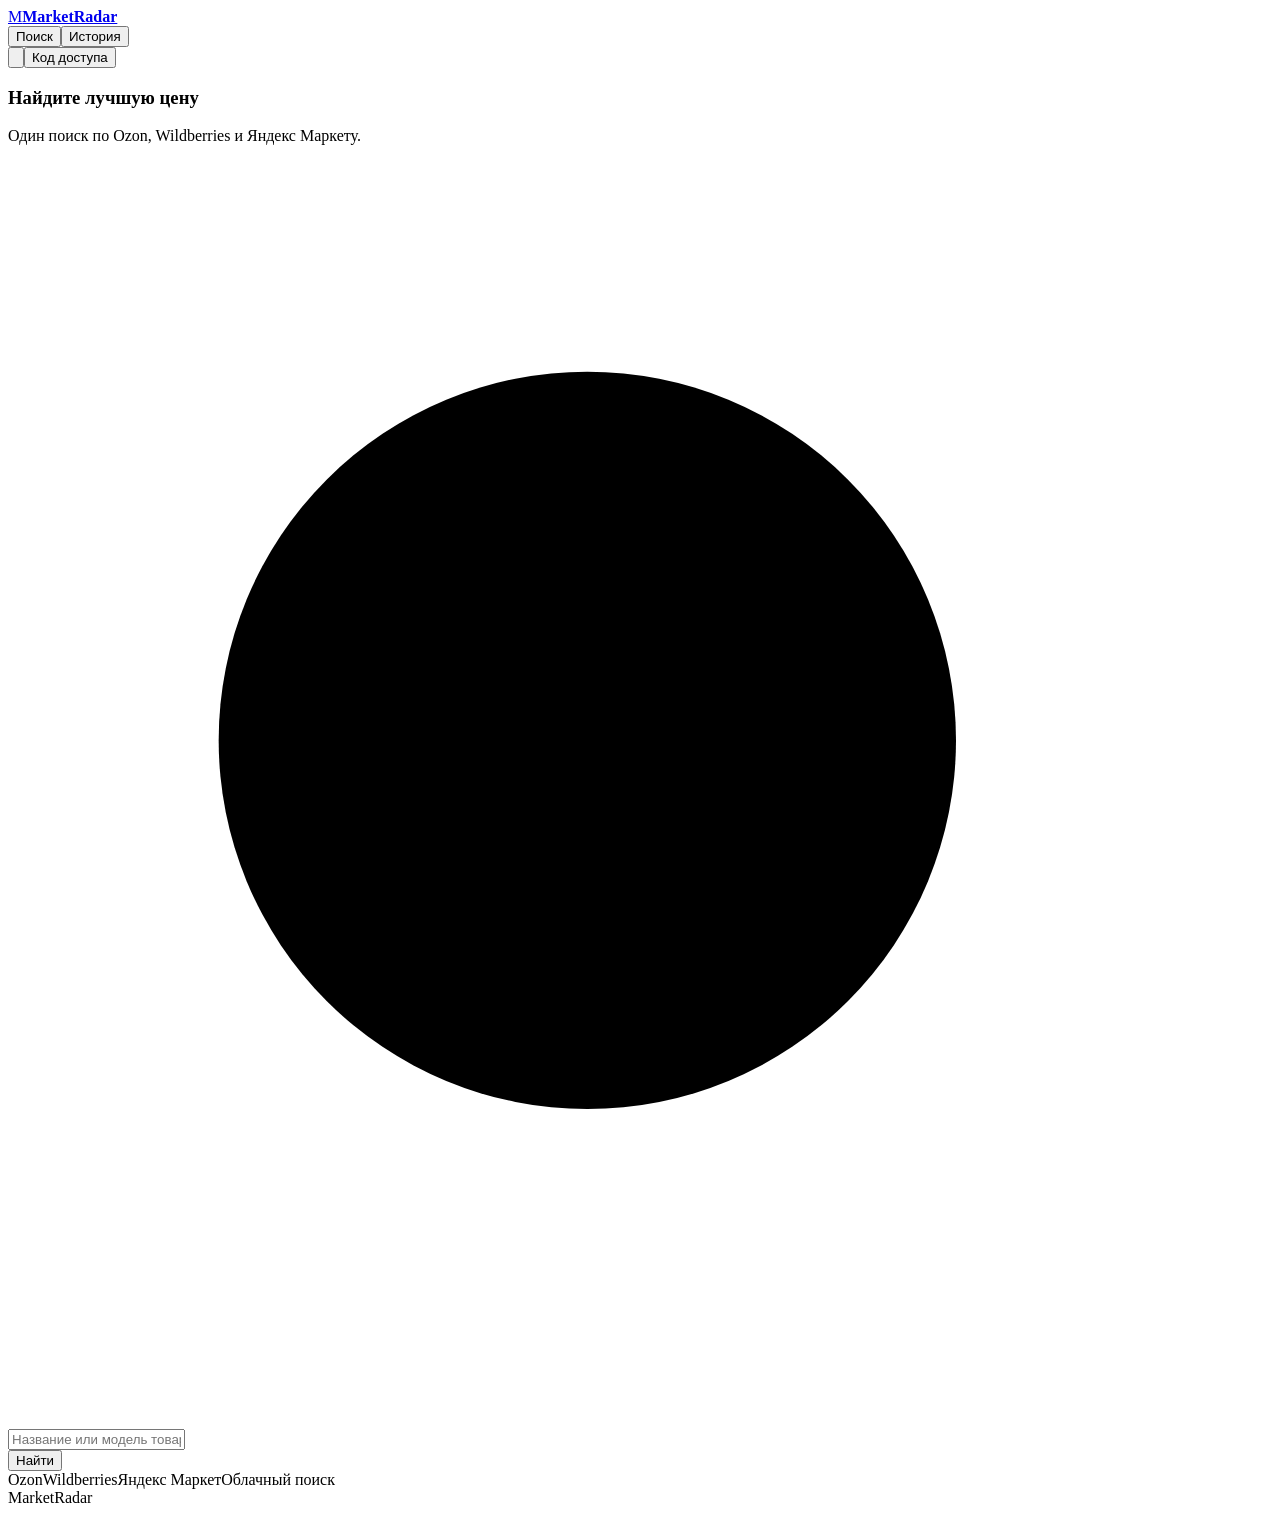
==== web/index.html @ eff70f8f "Remove mandatory registration from test website and use private access code" ====
<!doctype html>
<html lang="ru"><head>
<meta charset="utf-8"><meta name="viewport" content="width=device-width,initial-scale=1">
<meta name="theme-color" content="#f6f8fc"><title>MarketRadar — поиск лучшей цены</title>
<link rel="stylesheet" href="/static/style.css?v=2.2">
</head><body>
<header><div class="wrap nav"><a class="brand" href="/"><span class="mark">M<span class="radar-dot"></span></span><b>MarketRadar</b></a>
<nav aria-label="Основное меню"><button class="nav-button active" id="searchTab">Поиск</button><button class="nav-button" id="historyTab">История</button></nav>
<div class="nav-right"><button class="icon-button" id="settingsButton" aria-label="Настройки" title="Настройки"><svg viewBox="0 0 24 24"><circle cx="12" cy="12" r="3"/><path d="M19.4 15a1.65 1.65 0 0 0 .33 1.82l.06.06-1.41 1.41-.06-.06a1.65 1.65 0 0 0-1.82-.33 1.65 1.65 0 0 0-1 1.51V20h-2v-.09A1.65 1.65 0 0 0 12 18.4a1.65 1.65 0 0 0-1.51 1H8.4a1.65 1.65 0 0 0-1-1.51l-.06-.03a1.65 1.65 0 0 0-1.82.33l-.06.06-1.41-1.41.06-.06A1.65 1.65 0 0 0 4.44 15a1.65 1.65 0 0 0-1.51-1H3v-2h.09A1.65 1.65 0 0 0 4.6 11a1.65 1.65 0 0 0-.33-1.82l-.06-.06 1.41-1.41.06.06A1.65 1.65 0 0 0 7.5 8.1a1.65 1.65 0 0 0 1-1.51V6h2v.09A1.65 1.65 0 0 0 12 7.6a1.65 1.65 0 0 0 1.51-1h2v.09a1.65 1.65 0 0 0 1 1.51 1.65 1.65 0 0 0 1.82-.33l.06-.06 1.41 1.41-.06.06A1.65 1.65 0 0 0 19.4 11a1.65 1.65 0 0 0 1.51 1H21v2h-.09A1.65 1.65 0 0 0 19.4 15Z"/></svg></button><button class="outline" id="accountButton">Код доступа</button></div></div></header>
<main class="wrap">
<section id="searchView">
<section class="intro"><h1>Найдите <span>лучшую цену</span></h1><p>Один поиск по Ozon, Wildberries и Яндекс Маркету.</p>
<form id="searchForm"><div class="search-wrap"><svg viewBox="0 0 24 24"><circle cx="11" cy="11" r="7"/><path d="m16 16 5 5"/></svg><input id="query" placeholder="Название или модель товара" maxlength="180" minlength="3" autocomplete="off" required></div><button id="searchButton" class="primary">Найти</button></form>
<div class="shops"><span><i class="ozon"></i>Ozon</span><span><i class="wb"></i>Wildberries</span><span><i class="ym"></i>Яндекс Маркет</span><span class="connection" id="headStatus">Облачный поиск</span></div>
<p class="error" id="searchError" role="status" hidden></p></section>
<section id="results" hidden>
<div class="sectionhead"><h2 id="resultsHeading">Результаты</h2><span id="jobState" class="muted" aria-live="polite"></span></div>
<div class="market-cards" id="marketStatuses"></div>
<div class="sectionhead listhead"><h2>Найденные предложения</h2><span id="count" class="muted"></span></div>
<div class="filters"><select id="marketFilter" aria-label="Площадка"><option value="all">Все площадки</option><option value="ozon">Ozon</option><option value="wb">Wildberries</option><option value="ym">Яндекс Маркет</option></select><select id="sortFilter" aria-label="Сортировка"><option value="price">Сначала дешевле</option><option value="delivery">Сначала быстрее доставка</option></select><label class="check"><input id="verifiedFilter" type="checkbox"> Только подтверждённые</label></div>
<div class="offers" id="offers"></div><p class="disclaimer">Цена и доставка могут измениться в корзине. Охват рынка и регион получения не всегда подтверждены.</p>
</section></section>
<section id="historyView" hidden><div class="sectionhead"><h1>История поиска</h1></div><div id="history" class="offers"></div></section>
</main>
<dialog id="auth"><form id="authForm"><div class="dialog-head"><h2>Код доступа</h2><button type="button" class="close" id="closeAuth" aria-label="Закрыть">×</button></div><p class="muted">Введите тот же код MarketRadar, что используется в Android-приложении. Регистрация не нужна.</p><label>Код доступа<input id="accessKey" type="password" required autocomplete="off" placeholder="Код MarketRadar"></label><button class="primary full" id="authSubmit" type="submit">Продолжить</button><button class="link full" id="forgetKey" type="button">Удалить сохранённый код</button><p id="authError" class="error" role="alert"></p></form></dialog>
<dialog id="settings"><div class="dialog-head"><h2>Настройки</h2><button type="button" id="closeSettings" class="close" aria-label="Закрыть">×</button></div><label>Оформление<select id="theme"><option value="light">Светлое</option><option value="dark">Тёмное</option></select></label><div class="setting"><strong>Доставка</strong><p class="muted">Поиск до 3 дней. Для подтверждённых предложений допускается более долгий срок при экономии от 20%.</p></div><label class="check"><input type="checkbox" id="consent"> Разрешить обработку общедоступных сведений о товарах для сравнения цен.</label><button type="button" class="primary full" id="saveSettings">Готово</button></dialog>
<footer class="wrap">MarketRadar</footer>
<script src="/static/app.js?v=2.2" defer></script>
</body></html>
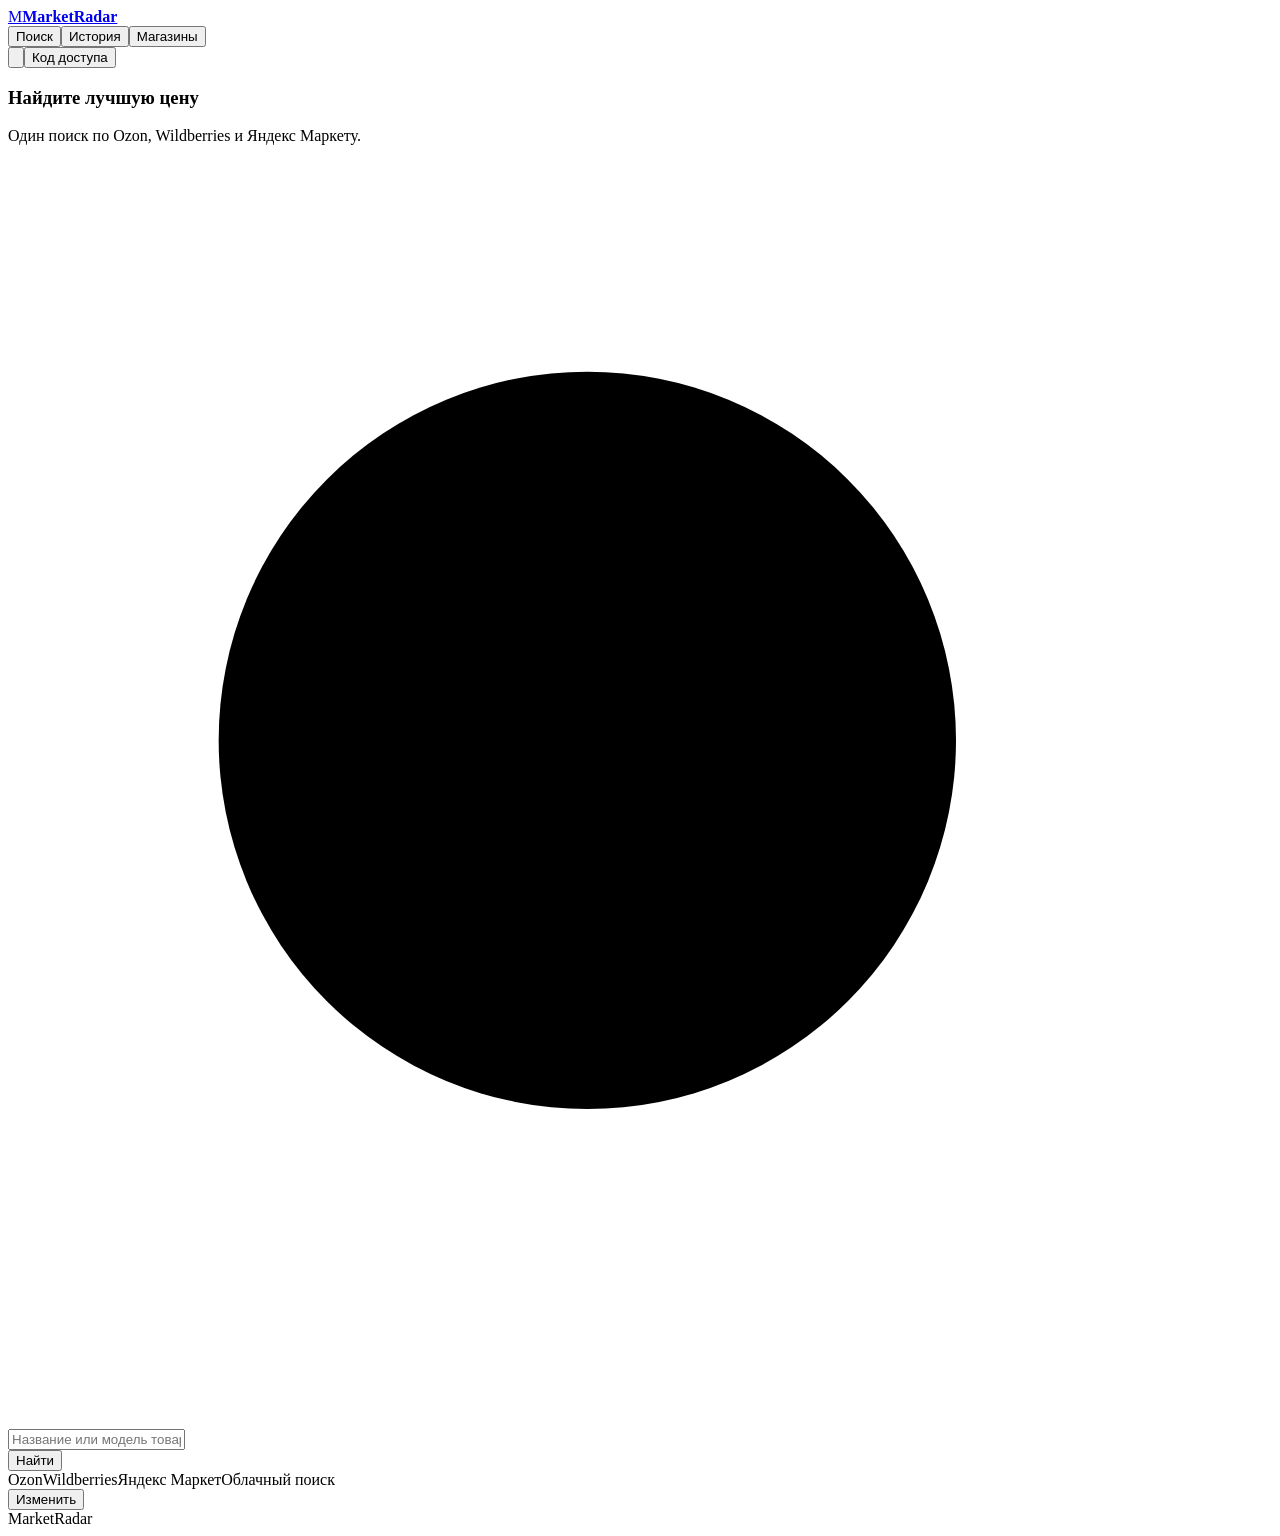
==== commit 6f6f911b: "Port Android settings, delivery deadline, compact comparison and marketplace diagnostics to web" ====
--- a/web/index.html
+++ b/web/index.html
@@ -2,28 +2,28 @@
 <html lang="ru"><head>
 <meta charset="utf-8"><meta name="viewport" content="width=device-width,initial-scale=1">
 <meta name="theme-color" content="#f6f8fc"><title>MarketRadar — поиск лучшей цены</title>
-<link rel="stylesheet" href="/static/style.css?v=2.2">
+<link rel="stylesheet" href="/static/style.css?v=2.3">
 </head><body>
 <header><div class="wrap nav"><a class="brand" href="/"><span class="mark">M<span class="radar-dot"></span></span><b>MarketRadar</b></a>
-<nav aria-label="Основное меню"><button class="nav-button active" id="searchTab">Поиск</button><button class="nav-button" id="historyTab">История</button></nav>
+<nav aria-label="Основное меню"><button class="nav-button active" id="searchTab">Поиск</button><button class="nav-button" id="historyTab">История</button><button class="nav-button" id="shopsTab">Магазины</button></nav>
 <div class="nav-right"><button class="icon-button" id="settingsButton" aria-label="Настройки" title="Настройки"><svg viewBox="0 0 24 24"><circle cx="12" cy="12" r="3"/><path d="M19.4 15a1.65 1.65 0 0 0 .33 1.82l.06.06-1.41 1.41-.06-.06a1.65 1.65 0 0 0-1.82-.33 1.65 1.65 0 0 0-1 1.51V20h-2v-.09A1.65 1.65 0 0 0 12 18.4a1.65 1.65 0 0 0-1.51 1H8.4a1.65 1.65 0 0 0-1-1.51l-.06-.03a1.65 1.65 0 0 0-1.82.33l-.06.06-1.41-1.41.06-.06A1.65 1.65 0 0 0 4.44 15a1.65 1.65 0 0 0-1.51-1H3v-2h.09A1.65 1.65 0 0 0 4.6 11a1.65 1.65 0 0 0-.33-1.82l-.06-.06 1.41-1.41.06.06A1.65 1.65 0 0 0 7.5 8.1a1.65 1.65 0 0 0 1-1.51V6h2v.09A1.65 1.65 0 0 0 12 7.6a1.65 1.65 0 0 0 1.51-1h2v.09a1.65 1.65 0 0 0 1 1.51 1.65 1.65 0 0 0 1.82-.33l.06-.06 1.41 1.41-.06.06A1.65 1.65 0 0 0 19.4 11a1.65 1.65 0 0 0 1.51 1H21v2h-.09A1.65 1.65 0 0 0 19.4 15Z"/></svg></button><button class="outline" id="accountButton">Код доступа</button></div></div></header>
 <main class="wrap">
 <section id="searchView">
 <section class="intro"><h1>Найдите <span>лучшую цену</span></h1><p>Один поиск по Ozon, Wildberries и Яндекс Маркету.</p>
 <form id="searchForm"><div class="search-wrap"><svg viewBox="0 0 24 24"><circle cx="11" cy="11" r="7"/><path d="m16 16 5 5"/></svg><input id="query" placeholder="Название или модель товара" maxlength="180" minlength="3" autocomplete="off" required></div><button id="searchButton" class="primary">Найти</button></form>
 <div class="shops"><span><i class="ozon"></i>Ozon</span><span><i class="wb"></i>Wildberries</span><span><i class="ym"></i>Яндекс Маркет</span><span class="connection" id="headStatus">Облачный поиск</span></div>
-<p class="error" id="searchError" role="status" hidden></p></section>
+<div class="delivery-bar"><span id="deadlineLabel"></span><button class="link" id="editDeadline" type="button">Изменить</button></div><p class="error" id="searchError" role="status" hidden></p></section>
 <section id="results" hidden>
 <div class="sectionhead"><h2 id="resultsHeading">Результаты</h2><span id="jobState" class="muted" aria-live="polite"></span></div>
-<div class="market-cards" id="marketStatuses"></div>
-<div class="sectionhead listhead"><h2>Найденные предложения</h2><span id="count" class="muted"></span></div>
+<div id="bestSummary" class="best-summary" hidden></div><div class="market-cards" id="marketStatuses"></div>
+<div class="sectionhead listhead"><h2 id="offersHeading">Лучшие по площадкам</h2><span id="count" class="muted"></span></div>
 <div class="filters"><select id="marketFilter" aria-label="Площадка"><option value="all">Все площадки</option><option value="ozon">Ozon</option><option value="wb">Wildberries</option><option value="ym">Яндекс Маркет</option></select><select id="sortFilter" aria-label="Сортировка"><option value="price">Сначала дешевле</option><option value="delivery">Сначала быстрее доставка</option></select><label class="check"><input id="verifiedFilter" type="checkbox"> Только подтверждённые</label></div>
-<div class="offers" id="offers"></div><p class="disclaimer">Цена и доставка могут измениться в корзине. Охват рынка и регион получения не всегда подтверждены.</p>
+<div class="offers" id="offers"></div><button id="moreOffers" class="outline more-offers" hidden>Показать выгодные варианты</button><p class="disclaimer">Цена и доставка могут измениться в корзине. Охват рынка и регион получения не всегда подтверждены.</p>
 </section></section>
 <section id="historyView" hidden><div class="sectionhead"><h1>История поиска</h1></div><div id="history" class="offers"></div></section>
-</main>
+<section id="shopsView" hidden><div class="sectionhead"><h1>Магазины</h1></div><p class="muted">Облачный поиск использует публичные цены. Вход на сайт магазина в этом браузере не подключает личные скидки к серверу.</p><div id="shopDetails" class="offers"></div><button id="retryMissing" class="outline more-offers" hidden>Повторить поиск по недостающим</button><button id="showReport" class="outline more-offers">Отчёт о последнем поиске</button></section></main>
 <dialog id="auth"><form id="authForm"><div class="dialog-head"><h2>Код доступа</h2><button type="button" class="close" id="closeAuth" aria-label="Закрыть">×</button></div><p class="muted">Введите тот же код MarketRadar, что используется в Android-приложении. Регистрация не нужна.</p><label>Код доступа<input id="accessKey" type="password" required autocomplete="off" placeholder="Код MarketRadar"></label><button class="primary full" id="authSubmit" type="submit">Продолжить</button><button class="link full" id="forgetKey" type="button">Удалить сохранённый код</button><p id="authError" class="error" role="alert"></p></form></dialog>
-<dialog id="settings"><div class="dialog-head"><h2>Настройки</h2><button type="button" id="closeSettings" class="close" aria-label="Закрыть">×</button></div><label>Оформление<select id="theme"><option value="light">Светлое</option><option value="dark">Тёмное</option></select></label><div class="setting"><strong>Доставка</strong><p class="muted">Поиск до 3 дней. Для подтверждённых предложений допускается более долгий срок при экономии от 20%.</p></div><label class="check"><input type="checkbox" id="consent"> Разрешить обработку общедоступных сведений о товарах для сравнения цен.</label><button type="button" class="primary full" id="saveSettings">Готово</button></dialog>
+<dialog id="settings"><div class="dialog-head"><h2>Настройки</h2><button type="button" id="closeSettings" class="close" aria-label="Закрыть">×</button></div><label>Оформление<select id="theme"><option value="system">Системное</option><option value="light">Светлое</option><option value="dark">Тёмное</option></select></label><div class="setting"><strong>Поиск и доставка</strong><div class="market-options"><label class="check"><input type="checkbox" id="scanOzon"> Ozon</label><label class="check"><input type="checkbox" id="scanWb"> Wildberries</label><label class="check"><input type="checkbox" id="scanYm"> Яндекс Маркет</label></div><label>Доставка максимум за сколько дней?<input id="maxDays" type="number" min="0" max="90" required></label><p id="deadlinePreview" class="muted"></p><label class="check"><input type="checkbox" id="allowLate"> Допускать долгую доставку со скидкой</label><label>Минимальная скидка, %<input id="discount" type="number" min="1" max="90" required></label><p class="muted">Настройки применяются к найденным предложениям. Ozon пока получает предложения с серверным лимитом 3 дня; поиск за этим пределом не гарантирован.</p></div><label class="check"><input type="checkbox" id="consent"> Разрешить обработку общедоступных сведений о товарах для сравнения цен.</label><button type="button" class="primary full" id="saveSettings">Готово</button></dialog>
 <footer class="wrap">MarketRadar</footer>
-<script src="/static/app.js?v=2.2" defer></script>
+<script src="/static/app.js?v=2.3" defer></script>
 </body></html>
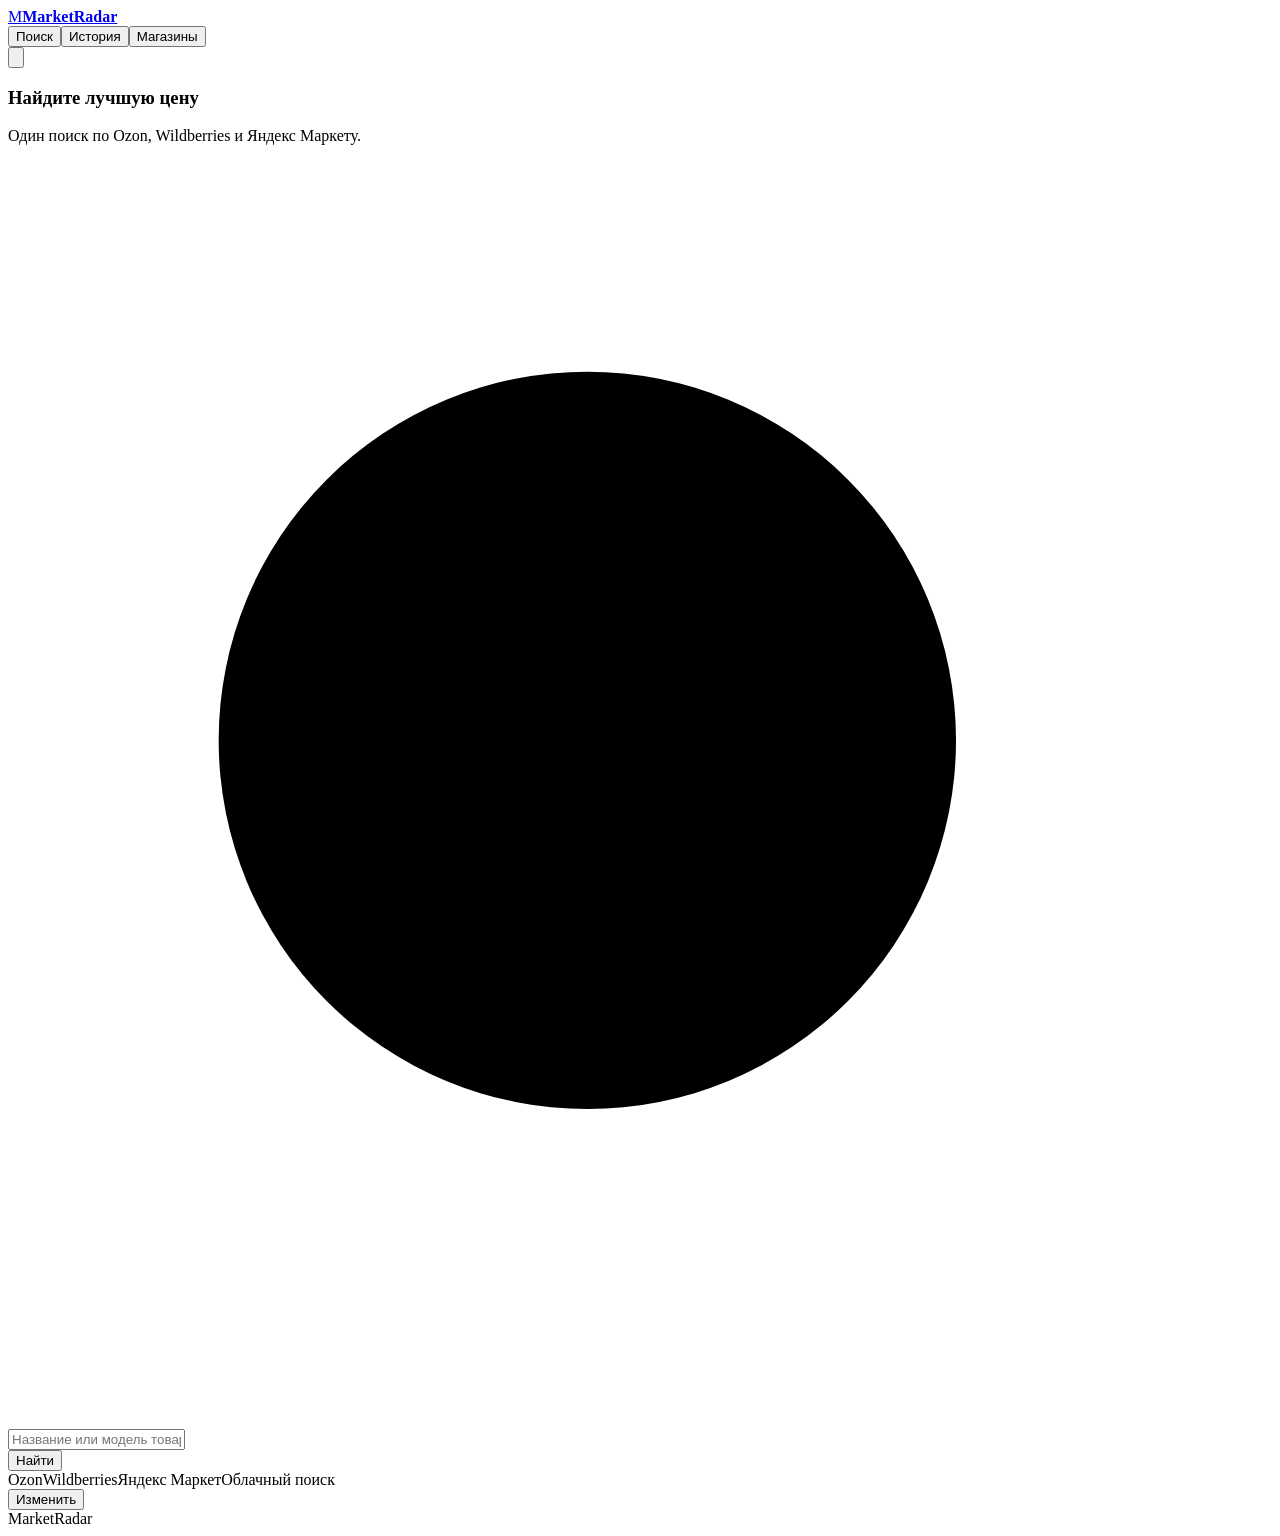
==== commit a81b13f3: "Remove mandatory web access code with isolated rate-limited guest search" ====
--- a/web/index.html
+++ b/web/index.html
@@ -2,11 +2,11 @@
 <html lang="ru"><head>
 <meta charset="utf-8"><meta name="viewport" content="width=device-width,initial-scale=1">
 <meta name="theme-color" content="#f6f8fc"><title>MarketRadar — поиск лучшей цены</title>
-<link rel="stylesheet" href="/static/style.css?v=2.3">
+<link rel="stylesheet" href="/static/style.css?v=2.4">
 </head><body>
 <header><div class="wrap nav"><a class="brand" href="/"><span class="mark">M<span class="radar-dot"></span></span><b>MarketRadar</b></a>
 <nav aria-label="Основное меню"><button class="nav-button active" id="searchTab">Поиск</button><button class="nav-button" id="historyTab">История</button><button class="nav-button" id="shopsTab">Магазины</button></nav>
-<div class="nav-right"><button class="icon-button" id="settingsButton" aria-label="Настройки" title="Настройки"><svg viewBox="0 0 24 24"><circle cx="12" cy="12" r="3"/><path d="M19.4 15a1.65 1.65 0 0 0 .33 1.82l.06.06-1.41 1.41-.06-.06a1.65 1.65 0 0 0-1.82-.33 1.65 1.65 0 0 0-1 1.51V20h-2v-.09A1.65 1.65 0 0 0 12 18.4a1.65 1.65 0 0 0-1.51 1H8.4a1.65 1.65 0 0 0-1-1.51l-.06-.03a1.65 1.65 0 0 0-1.82.33l-.06.06-1.41-1.41.06-.06A1.65 1.65 0 0 0 4.44 15a1.65 1.65 0 0 0-1.51-1H3v-2h.09A1.65 1.65 0 0 0 4.6 11a1.65 1.65 0 0 0-.33-1.82l-.06-.06 1.41-1.41.06.06A1.65 1.65 0 0 0 7.5 8.1a1.65 1.65 0 0 0 1-1.51V6h2v.09A1.65 1.65 0 0 0 12 7.6a1.65 1.65 0 0 0 1.51-1h2v.09a1.65 1.65 0 0 0 1 1.51 1.65 1.65 0 0 0 1.82-.33l.06-.06 1.41 1.41-.06.06A1.65 1.65 0 0 0 19.4 11a1.65 1.65 0 0 0 1.51 1H21v2h-.09A1.65 1.65 0 0 0 19.4 15Z"/></svg></button><button class="outline" id="accountButton">Код доступа</button></div></div></header>
+<div class="nav-right"><button class="icon-button" id="settingsButton" aria-label="Настройки" title="Настройки"><svg viewBox="0 0 24 24"><circle cx="12" cy="12" r="3"/><path d="M19.4 15a1.65 1.65 0 0 0 .33 1.82l.06.06-1.41 1.41-.06-.06a1.65 1.65 0 0 0-1.82-.33 1.65 1.65 0 0 0-1 1.51V20h-2v-.09A1.65 1.65 0 0 0 12 18.4a1.65 1.65 0 0 0-1.51 1H8.4a1.65 1.65 0 0 0-1-1.51l-.06-.03a1.65 1.65 0 0 0-1.82.33l-.06.06-1.41-1.41.06-.06A1.65 1.65 0 0 0 4.44 15a1.65 1.65 0 0 0-1.51-1H3v-2h.09A1.65 1.65 0 0 0 4.6 11a1.65 1.65 0 0 0-.33-1.82l-.06-.06 1.41-1.41.06.06A1.65 1.65 0 0 0 7.5 8.1a1.65 1.65 0 0 0 1-1.51V6h2v.09A1.65 1.65 0 0 0 12 7.6a1.65 1.65 0 0 0 1.51-1h2v.09a1.65 1.65 0 0 0 1 1.51 1.65 1.65 0 0 0 1.82-.33l.06-.06 1.41 1.41-.06.06A1.65 1.65 0 0 0 19.4 11a1.65 1.65 0 0 0 1.51 1H21v2h-.09A1.65 1.65 0 0 0 19.4 15Z"/></svg></button></div></div></header>
 <main class="wrap">
 <section id="searchView">
 <section class="intro"><h1>Найдите <span>лучшую цену</span></h1><p>Один поиск по Ozon, Wildberries и Яндекс Маркету.</p>
@@ -22,8 +22,7 @@
 </section></section>
 <section id="historyView" hidden><div class="sectionhead"><h1>История поиска</h1></div><div id="history" class="offers"></div></section>
 <section id="shopsView" hidden><div class="sectionhead"><h1>Магазины</h1></div><p class="muted">Облачный поиск использует публичные цены. Вход на сайт магазина в этом браузере не подключает личные скидки к серверу.</p><div id="shopDetails" class="offers"></div><button id="retryMissing" class="outline more-offers" hidden>Повторить поиск по недостающим</button><button id="showReport" class="outline more-offers">Отчёт о последнем поиске</button></section></main>
-<dialog id="auth"><form id="authForm"><div class="dialog-head"><h2>Код доступа</h2><button type="button" class="close" id="closeAuth" aria-label="Закрыть">×</button></div><p class="muted">Введите тот же код MarketRadar, что используется в Android-приложении. Регистрация не нужна.</p><label>Код доступа<input id="accessKey" type="password" required autocomplete="off" placeholder="Код MarketRadar"></label><button class="primary full" id="authSubmit" type="submit">Продолжить</button><button class="link full" id="forgetKey" type="button">Удалить сохранённый код</button><p id="authError" class="error" role="alert"></p></form></dialog>
 <dialog id="settings"><div class="dialog-head"><h2>Настройки</h2><button type="button" id="closeSettings" class="close" aria-label="Закрыть">×</button></div><label>Оформление<select id="theme"><option value="system">Системное</option><option value="light">Светлое</option><option value="dark">Тёмное</option></select></label><div class="setting"><strong>Поиск и доставка</strong><div class="market-options"><label class="check"><input type="checkbox" id="scanOzon"> Ozon</label><label class="check"><input type="checkbox" id="scanWb"> Wildberries</label><label class="check"><input type="checkbox" id="scanYm"> Яндекс Маркет</label></div><label>Доставка максимум за сколько дней?<input id="maxDays" type="number" min="0" max="90" required></label><p id="deadlinePreview" class="muted"></p><label class="check"><input type="checkbox" id="allowLate"> Допускать долгую доставку со скидкой</label><label>Минимальная скидка, %<input id="discount" type="number" min="1" max="90" required></label><p class="muted">Настройки применяются к найденным предложениям. Ozon пока получает предложения с серверным лимитом 3 дня; поиск за этим пределом не гарантирован.</p></div><label class="check"><input type="checkbox" id="consent"> Разрешить обработку общедоступных сведений о товарах для сравнения цен.</label><button type="button" class="primary full" id="saveSettings">Готово</button></dialog>
 <footer class="wrap">MarketRadar</footer>
-<script src="/static/app.js?v=2.3" defer></script>
+<script src="/static/app.js?v=2.4" defer></script>
 </body></html>
